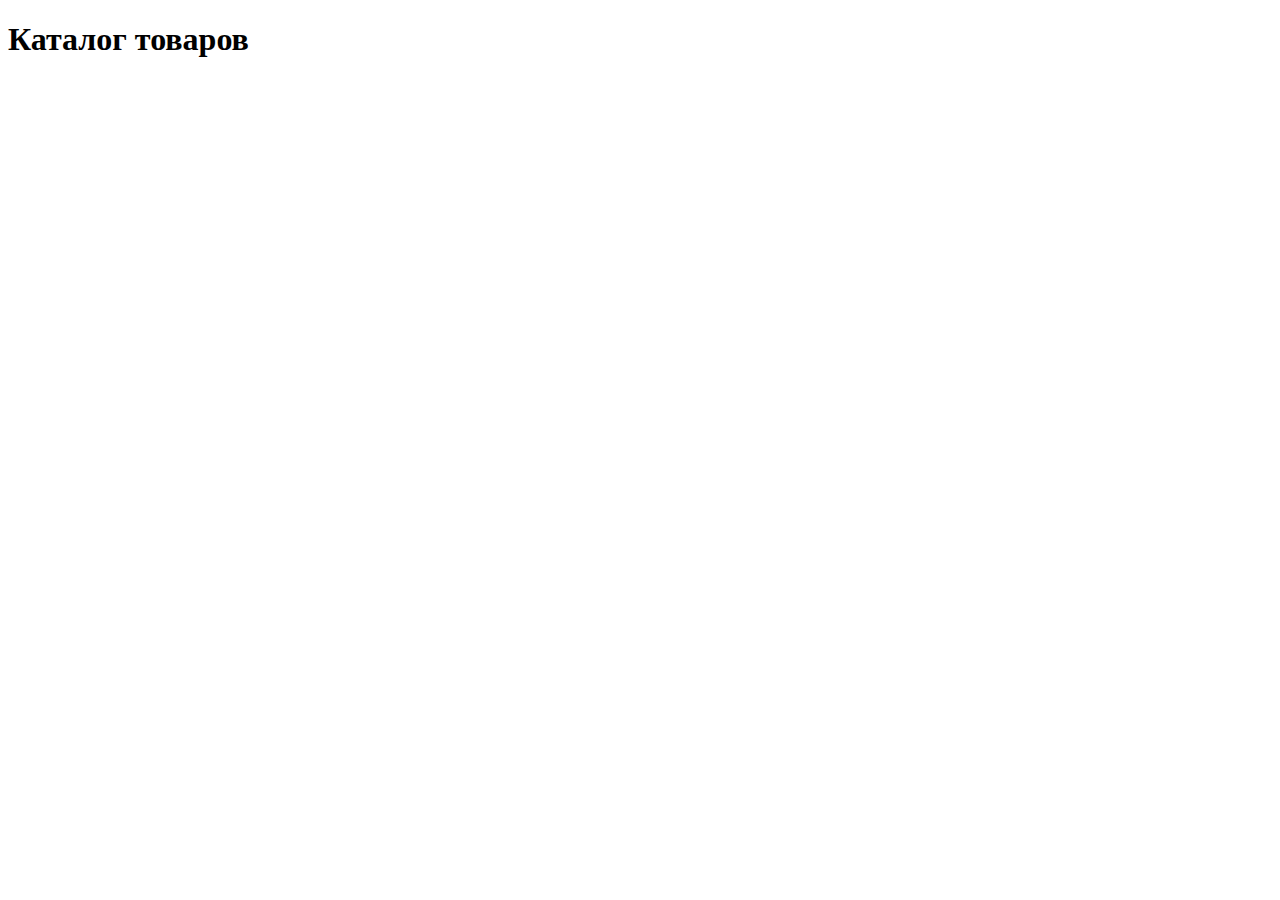
==== index.html @ 77991c21 "Изменил индекс" ====
<!DOCTYPE html>
<html lang="en">

<head>
  <meta charset="UTF-8">
  <meta name="viewport" content="width=device-width, initial-scale=1.0">
  <meta http-equiv="X-UA-Compatible" content="ie=edge">
  <title>Document</title>
</head>

<body>
  <h1>Каталог товаров</h1>
  <main>
    <div class="catalog"></div>
  </main>
  <script src="catalog.js"></script>
  <script src="catalog.js"></script>
</body>

</html>
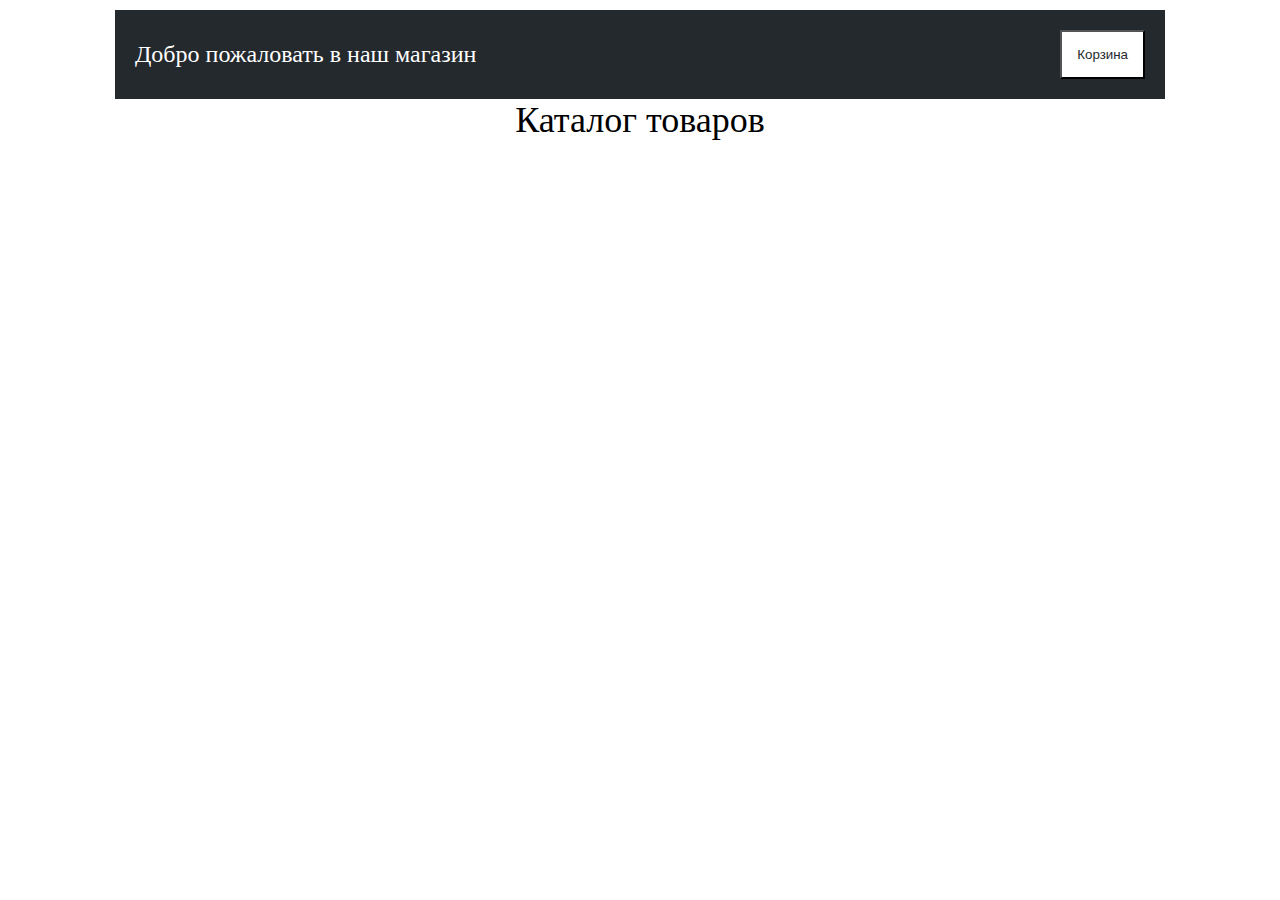
==== commit 2d69187b: "Изменил еще кое что" ====
--- a/index.html
+++ b/index.html
@@ -5,16 +5,26 @@
   <meta charset="UTF-8">
   <meta name="viewport" content="width=device-width, initial-scale=1.0">
   <meta http-equiv="X-UA-Compatible" content="ie=edge">
-  <title>Document</title>
+  <link rel="stylesheet" href="css/normalize.css">
+  <link rel="stylesheet" href="css/style.css">
+  <title>Магазин известно чего )</title>
 </head>
 
 <body>
-  <h1>Каталог товаров</h1>
-  <main>
-    <div class="catalog"></div>
-  </main>
-  <script src="catalog.js"></script>
-  <script src="catalog.js"></script>
+<header class="header">
+  <div class="logo">Добро пожаловать в наш магазин</div>
+  <button class="btn-cart">Корзина
+      <div class="drop">Меня вообще видно?
+        <div class="cart"></div>
+          <p class="total"></p>
+      </div>
+  </button>
+</header>
+<main class="main">
+  <section class="catalog">Каталог товаров</section>
+  <div class="products"></div>
+</main>
+<script defer src="catalog.js"></script>
 </body>
 
 </html>--- a/css/style.css
+++ b/css/style.css
@@ -0,0 +1,66 @@
+html {
+  font-size: 1.5em; }
+
+.header {
+  display: flex;
+  justify-content: space-between;
+  align-items: center;
+  padding: 20px;
+  max-width: 1010px;
+  margin: 10px auto 0;
+  color: #fff;
+  background-color: #24292e; }
+
+.btn-cart {
+  position: relative;
+  background-color: #fff;
+  color: #24292e;
+  padding: 15px; }
+  .btn-cart:hover .drop {
+    display: block; }
+
+.drop {
+  display: none;
+  position: absolute;
+  right: 0;
+  top: 100%;
+  background-color: #fff;
+  z-index: 999; }
+
+.catalog {
+  font-size: 1.5em; }
+
+.btn-cart {
+  float: right; }
+
+.main {
+  max-width: 1010px;
+  margin: 0 auto;
+  text-align: center; }
+
+.products {
+  display: flex;
+  flex-wrap: wrap;
+  justify-content: center; }
+
+.product-item {
+  margin: 10px;
+  padding: 10px;
+  max-width: 220px;
+  border: 1px solid lightgray; }
+  .product-item * {
+    margin: 5px; }
+  .product-item h4 {
+    word-wrap: break-word; }
+
+.product-item-cart {
+  display: flex; }
+
+.desc-cart {
+  display: flex;
+  justify-content: space-between;
+  align-items: center; }
+  .desc-cart * {
+    margin: 10px; }
+
+/*# sourceMappingURL=style.css.map */
